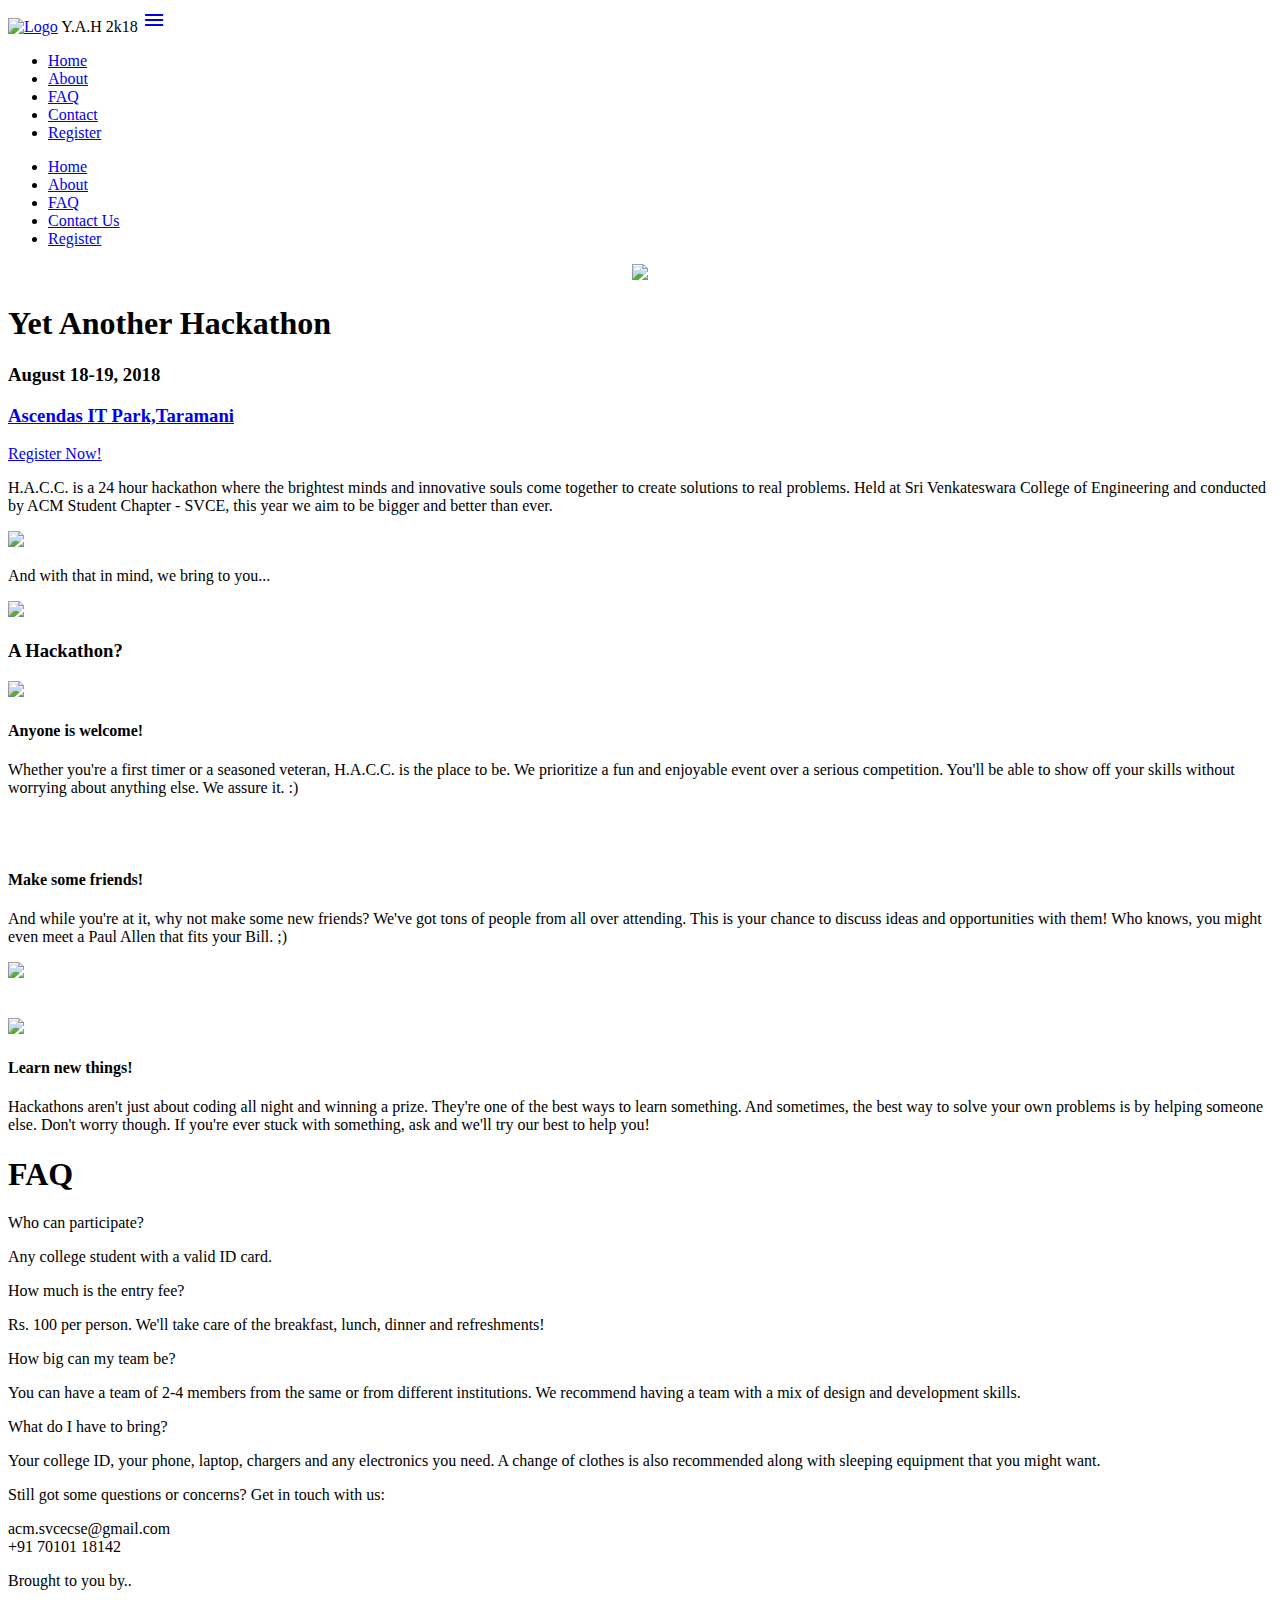
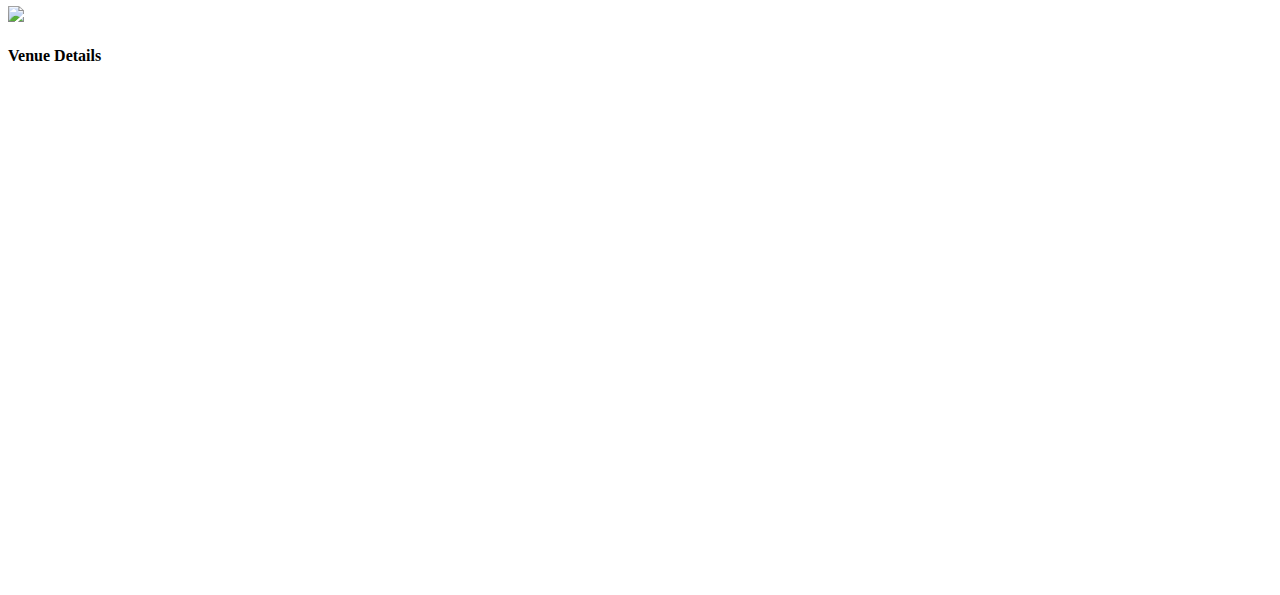
==== index.html @ 546ffbf3 "Add files via upload" ====
<!DOCTYPE html>
<html lang="en">
<head>
	<meta charset="utf-8">
	<meta name="viewport" content="width=device-width, initial-scale=1.0"/>
	<meta name="author" content="imhphari">
	<link rel="icon" type="image/ico" href="images/hack.jpg"/>
	<title>YAH! 2k18</title>
	<!-- Material Icons -->
    <link href="https://maxcdn.bootstrapcdn.com/font-awesome/4.7.0/css/font-awesome.min.css" rel="stylesheet">
	<link href="https://fonts.googleapis.com/icon?family=Material+Icons" rel="stylesheet">
	<!-- Compiled and minified CSS -->
	<link rel="stylesheet" href="https://cdnjs.cloudflare.com/ajax/libs/materialize/0.100.1/css/materialize.min.css">
	<link rel="stylesheet" href="https://cdnjs.cloudflare.com/ajax/libs/animate.css/3.5.2/animate.css" />
	<!-- Custom style -->
	<link href="css/main.css" rel="stylesheet">
</head>
<body>

	<!-- Navbar
    ================================================== -->

	<div class="navbar-fixed">
		<nav id="navbar" class="black">
			<div class="nav-wrapper">
				<a class="navbar-brand" href="#">
				<img src="images/hack1.jpg" class="responsive-img" alt="Logo" style="width:70px; height: 64px;" ></a>
				<a class="center nexaRust brand-logo white-text text-darken-2">Y.A.H 2k18</a>
				<a href="#" data-activates="mobile-demo" class="button-collapse"><i class="material-icons blue-text">menu</i></a>
				<ul id="nav-mobile" class="right hide-on-med-and-down">
					<li><a href="#home" class="white-text text-darken-2 waves-effect waves-light nav-special-effect scroll-nav">Home</a></li>
					<li><a href="#about" class="white-text text-darken-2 waves-effect waves-light nav-special-effect scroll-nav">About</a></li>
					<li><a href="#faq" class="white-text text-darken-2 waves-effect waves-light nav-special-effect scroll-nav">FAQ</a></li>
					<li><a href="#contact" class="white-text text-darken-2 waves-effect waves-light nav-special-effect scroll-nav">Contact</a></li>
					<li><a href="register.html" class="white-text text-darken-2 waves-effect waves-light nav-special-effect">Register</a></li>
				</ul>
			</div>
		</nav>
	</div>
	<ul class="side-nav" id="mobile-demo">
		<li><a href="#home" class="black-text text-darken-2 scroll-nav">Home</a></li>
		<li><a href="#about" class="black-text text-darken-2 scroll-nav">About</a></li>
		<li><a href="#faq" class="black-text text-darken-2 scroll-nav">FAQ</a></li>
		<li><a href="#contact" class="black-text text-darken-2 scroll-nav">Contact Us</a></li>
		<li><a href="register.html" class="black-text text-darken-2">Register</a></li>
	</ul>
	<div class="container center-align" id="home">
		<div class="intro">
			<center><img src="images/hack.jpg" class="responsive-img"> </center>
			<h1 class=" nexaRust">Yet Another Hackathon</h1>
			<h3 class="dates goodDog">August 18<span class="defaultFont">-</span>19, 2018</h3>
			<h3 class="location goodDog"><a href="https://goo.gl/maps/7ZZ1eW3LG922" target="_blank">Ascendas IT Park,Taramani</a></h3>
		</div>
		<div class="home">
			<a class="waves-effect waves-light btn blue white-text toRegister" href="register.html">Register Now!</a>
			<p class="flow-text left-align home-text">
				H.A.C.C. is a 24 hour hackathon where the brightest minds and innovative souls come together to create solutions to real problems. Held at Sri Venkateswara College of Engineering and conducted by ACM Student Chapter - SVCE, this year we aim to be bigger and better than ever.
			</p>
			<img src="images/peoples.jpg" class="responsive-img"/>
			<p class="flow-text left-align home-text">
				And with that in mind, we bring to you...
			</p>
			<img src="images/info.png" class="responsive-img"/>
		</div>
		<div class="about" id="about">
			<h3>A Hackathon?</h3>
			<div class="row">
				<div class="col s12 m6">
					<img src="images/noob.jpg" class="responsive-img multi-shadow"/>
				</div>
				<div class="col s12 m6">
					<h4>Anyone is welcome!</h4>
					<p class="flow-text left-align">
						Whether you're a first timer or a seasoned veteran, H.A.C.C. is the place to be. We prioritize a fun and enjoyable event over a serious competition. You'll be able to show off your skills without worrying about anything else. We assure it. :)
					</p>
				</div>
			</div>
			<br /><br />
			<div class="row">
				<div class="col s12 m6">
					<h4>Make some friends!</h4>
					<p class="flow-text left-align">
						And while you're at it, why not make some new friends? We've got tons of people from all over attending. This is your chance to discuss ideas and opportunities with them! Who knows, you might even meet a Paul Allen that fits your Bill. ;)
					</p>
				</div>
				<div class="col s12 m6">
					<img src="images/friends.jpg" class="responsive-img multi-shadow"/>
				</div>
			</div>
			<br /><br />
			<div class="row">
				<div class="col s12 m6">
					<img src="images/learn.jpg" class="responsive-img multi-shadow"/>
				</div>
				<div class="col s12 m6">
					<h4>Learn new things!</h4>
					<p class="flow-text left-align">
						Hackathons aren't just about coding all night and winning a prize. They're one of the best ways to learn something. And sometimes, the best way to solve your own problems is by helping someone else. Don't worry though. If you're ever stuck with something, ask and we'll try our best to help you!
					</p>
				</div>
			</div>
		</div>
		





		<div class="faq" id="faq">
			<div class="row">
				<h1>FAQ</h1>
				<div class="row">
					<div class="col s12 m6">
						<div class="card darkBlue">
							<div class="card-content white-text">
								<span class="card-title">Who can participate?</span>
								<p>Any college student with a valid ID card.</p>
							</div>
						</div>
					</div>
					<div class="col s12 m6">
						<div class="card lightBlue">
							<div class="card-content white-text">
								<span class="card-title">How much is the entry fee?</span>
								<p>Rs. 100 per person. We'll take care of the breakfast, lunch, dinner and refreshments!</p>
							</div>
						</div>
					</div>
				</div>
				<div class="row">
					<div class="col s12 m6">
						<div class="card lightBlue">
							<div class="card-content white-text">
								<span class="card-title">How big can my team be?</span>
								<p>You can have a team of 2-4 members from the same or from different institutions. We recommend having a team with a mix of design and development skills.</p>
							</div>
						</div>
					</div>
					<div class="col s12 m6">
						<div class="card darkBlue">
							<div class="card-content white-text">
								<span class="card-title">What do I have to bring?</span>
								<p>Your college ID, your phone, laptop, chargers and any electronics you need. A change of clothes is also recommended along with sleeping equipment that you might want.</p>
							</div>
						</div>
					</div>
				</div>
			</div>
		</div>
		<div class="contact" id="contact">
			<div class="row">
				<p class="flow-text">
					Still got some questions or concerns? Get in touch with us:
				</p>
				<p class="flow-text">
					<span class="email-id">acm.svcecse@gmail.com</span><br />
					<span class="phone-number">+91 70101 18142 </span>
				</p>
			</div>
		</div>
		<div class="footer" id="footer">
			<div class="row">
				<p class="flow-text">
					Brought to you by..
				</p>
				<a href="https://svce.acm.org"><img src="images/acm.png" class="responsive-img acmLogo" /></a>
			</div>
		</div>
	</div>
	<h4 style="width=70%">Venue Details</h4>
<center><div id="map" style="width:70%;height:500px"></div></center>

<script>
function myMap() {
  var mapCanvas = document.getElementById("map");
  var myCenter = new google.maps.LatLng(12.9857604,80.245865); 
  var mapOptions = {center: myCenter, zoom:18};
  var map = new google.maps.Map(mapCanvas,mapOptions);
  var marker = new google.maps.Marker({
    position: myCenter,
    animation: google.maps.Animation.BOUNCE
  });
  marker.setMap(map);
}
</script>

<script src="https://maps.googleapis.com/maps/api/js?key=AIzaSyAhCyGB5aaSqMXA1NeKYJOHaezo2jbf49U&callback=myMap"></script>
	<!-- core JavaScript
    ================================================== -->
    <!-- Placed at the end of the document so the pages load faster -->
	<!-- Compiled and minified JQuery -->
	<script src="https://code.jquery.com/jquery-3.2.1.min.js"
			integrity="sha256-hwg4gsxgFZhOsEEamdOYGBf13FyQuiTwlAQgxVSNgt4="
			crossorigin="anonymous"></script>
    <!-- Compiled and minified JavaScript -->
    <script src="https://cdnjs.cloudflare.com/ajax/libs/materialize/0.100.1/js/materialize.min.js"></script>
	<!-- Custom scripts -->
    <script src="scripts/scripts.js"></script>

    <!--
    ================================================== -->
	</body>
</html>
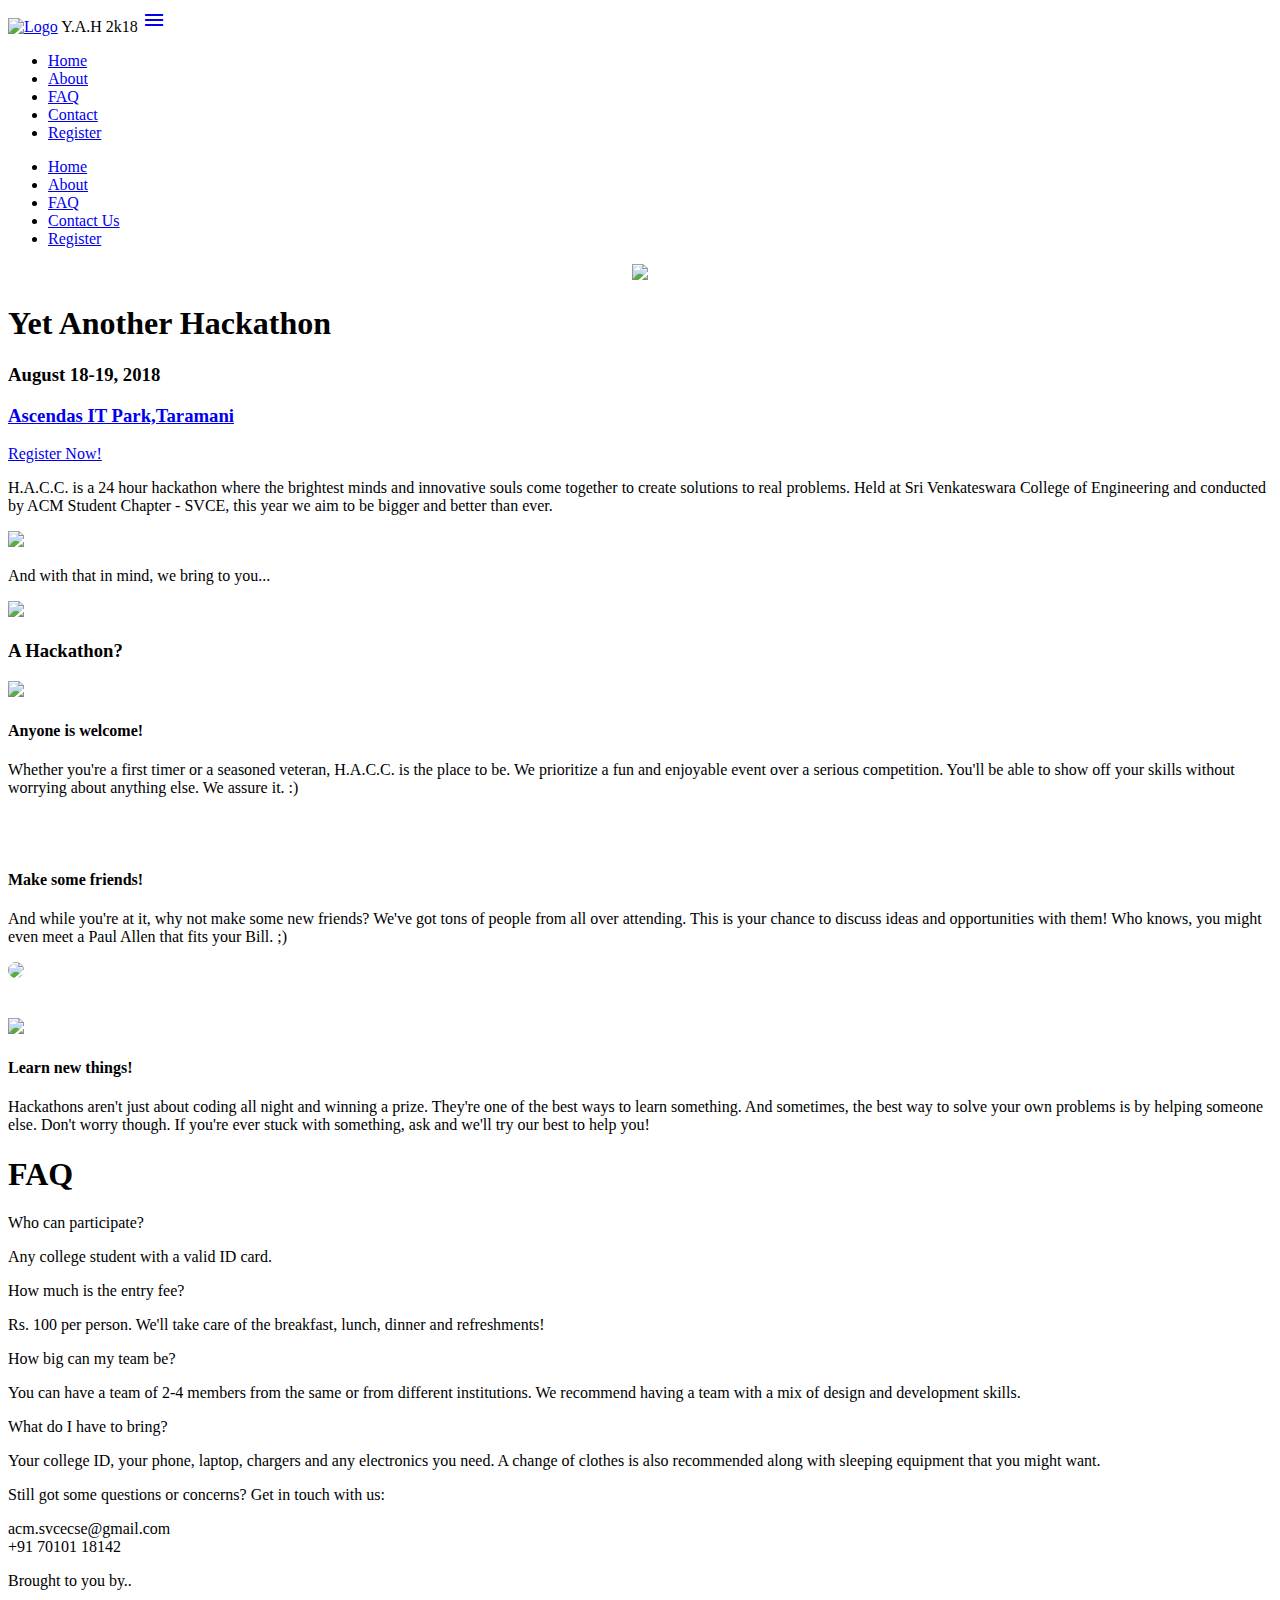
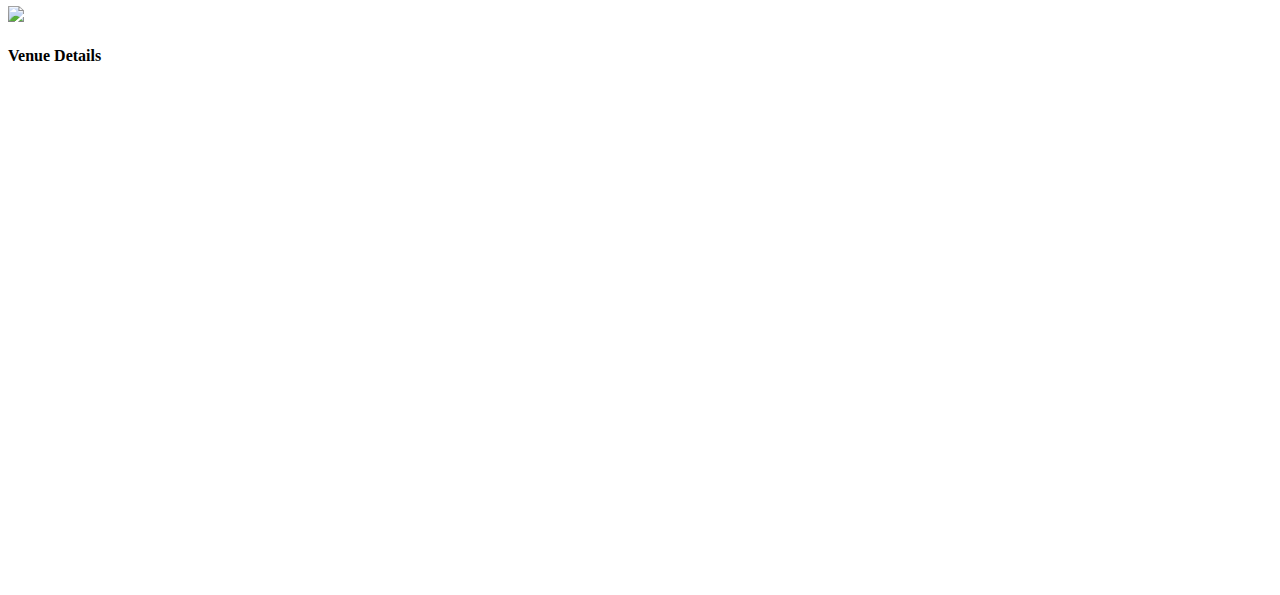
==== commit 716dda79: "Add files via upload" ====
--- a/index.html
+++ b/index.html
@@ -66,7 +66,7 @@
 			<h3>A Hackathon?</h3>
 			<div class="row">
 				<div class="col s12 m6">
-					<img src="images/noob.jpg" class="responsive-img multi-shadow"/>
+					<img src="images/jack.jpg" class="responsive-img multi-shadow"/>
 				</div>
 				<div class="col s12 m6">
 					<h4>Anyone is welcome!</h4>
@@ -84,7 +84,7 @@
 					</p>
 				</div>
 				<div class="col s12 m6">
-					<img src="images/friends.jpg" class="responsive-img multi-shadow"/>
+					<img src="images/tenor.gif" style=" border-radius: 149px" class="responsive-img multi-shadow"/>
 				</div>
 			</div>
 			<br /><br />
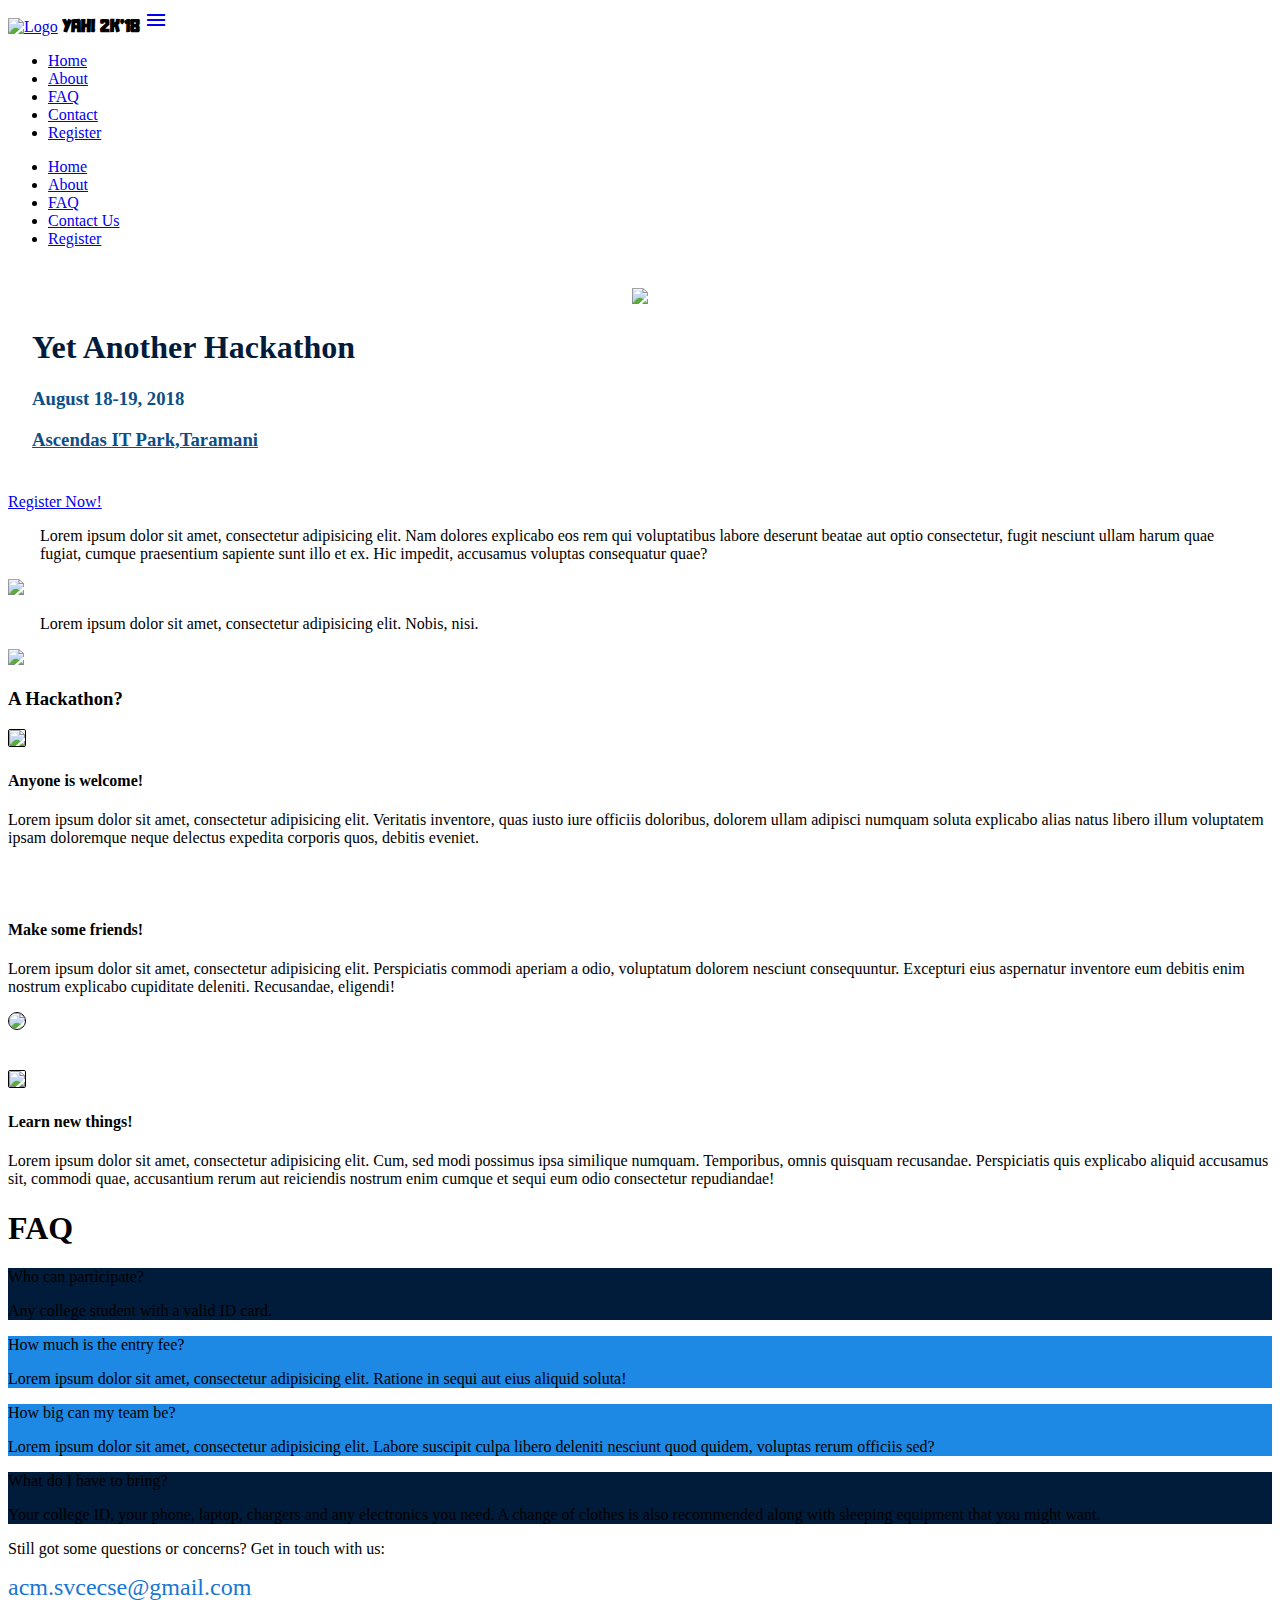
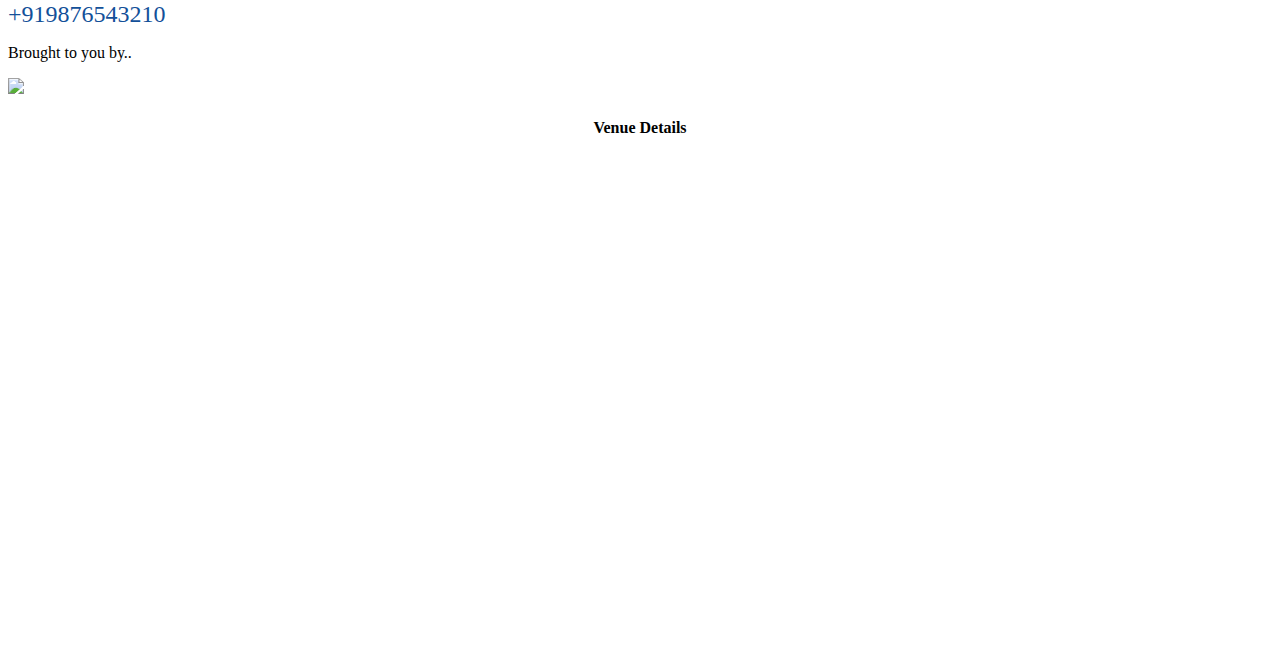
==== commit 58478388: "lorem ipsum & register page" ====
--- a/index.html
+++ b/index.html
@@ -24,8 +24,8 @@
 		<nav id="navbar" class="black">
 			<div class="nav-wrapper">
 				<a class="navbar-brand" href="#">
-				<img src="images/hack1.jpg" class="responsive-img" alt="Logo" style="width:70px; height: 64px;" ></a>
-				<a class="center nexaRust brand-logo white-text text-darken-2">Y.A.H 2k18</a>
+				<img src="images/hack.jpg" class="responsive-img" alt="Logo" style="width:70px; height: 64px;" ></a>
+				<a class="center adumu brand-logo white-text text-darken-2">YAH! 2K&#8217;18</a>
 				<a href="#" data-activates="mobile-demo" class="button-collapse"><i class="material-icons blue-text">menu</i></a>
 				<ul id="nav-mobile" class="right hide-on-med-and-down">
 					<li><a href="#home" class="white-text text-darken-2 waves-effect waves-light nav-special-effect scroll-nav">Home</a></li>
@@ -54,11 +54,11 @@
 		<div class="home">
 			<a class="waves-effect waves-light btn blue white-text toRegister" href="register.html">Register Now!</a>
 			<p class="flow-text left-align home-text">
-				H.A.C.C. is a 24 hour hackathon where the brightest minds and innovative souls come together to create solutions to real problems. Held at Sri Venkateswara College of Engineering and conducted by ACM Student Chapter - SVCE, this year we aim to be bigger and better than ever.
+				Lorem ipsum dolor sit amet, consectetur adipisicing elit. Nam dolores explicabo eos rem qui voluptatibus labore deserunt beatae aut optio consectetur, fugit nesciunt ullam harum quae fugiat, cumque praesentium sapiente sunt illo et ex. Hic impedit, accusamus voluptas consequatur quae?
 			</p>
 			<img src="images/peoples.jpg" class="responsive-img"/>
 			<p class="flow-text left-align home-text">
-				And with that in mind, we bring to you...
+				Lorem ipsum dolor sit amet, consectetur adipisicing elit. Nobis, nisi.
 			</p>
 			<img src="images/info.png" class="responsive-img"/>
 		</div>
@@ -71,7 +71,7 @@
 				<div class="col s12 m6">
 					<h4>Anyone is welcome!</h4>
 					<p class="flow-text left-align">
-						Whether you're a first timer or a seasoned veteran, H.A.C.C. is the place to be. We prioritize a fun and enjoyable event over a serious competition. You'll be able to show off your skills without worrying about anything else. We assure it. :)
+						Lorem ipsum dolor sit amet, consectetur adipisicing elit. Veritatis inventore, quas iusto iure officiis doloribus, dolorem ullam adipisci numquam soluta explicabo alias natus libero illum voluptatem ipsam doloremque neque delectus expedita corporis quos, debitis eveniet.
 					</p>
 				</div>
 			</div>
@@ -80,7 +80,7 @@
 				<div class="col s12 m6">
 					<h4>Make some friends!</h4>
 					<p class="flow-text left-align">
-						And while you're at it, why not make some new friends? We've got tons of people from all over attending. This is your chance to discuss ideas and opportunities with them! Who knows, you might even meet a Paul Allen that fits your Bill. ;)
+						Lorem ipsum dolor sit amet, consectetur adipisicing elit. Perspiciatis commodi aperiam a odio, voluptatum dolorem nesciunt consequuntur. Excepturi eius aspernatur inventore eum debitis enim nostrum explicabo cupiditate deleniti. Recusandae, eligendi!
 					</p>
 				</div>
 				<div class="col s12 m6">
@@ -95,7 +95,7 @@
 				<div class="col s12 m6">
 					<h4>Learn new things!</h4>
 					<p class="flow-text left-align">
-						Hackathons aren't just about coding all night and winning a prize. They're one of the best ways to learn something. And sometimes, the best way to solve your own problems is by helping someone else. Don't worry though. If you're ever stuck with something, ask and we'll try our best to help you!
+						Lorem ipsum dolor sit amet, consectetur adipisicing elit. Cum, sed modi possimus ipsa similique numquam. Temporibus, omnis quisquam recusandae. Perspiciatis quis explicabo aliquid accusamus sit, commodi quae, accusantium rerum aut reiciendis nostrum enim cumque et sequi eum odio consectetur repudiandae!
 					</p>
 				</div>
 			</div>
@@ -122,7 +122,7 @@
 						<div class="card lightBlue">
 							<div class="card-content white-text">
 								<span class="card-title">How much is the entry fee?</span>
-								<p>Rs. 100 per person. We'll take care of the breakfast, lunch, dinner and refreshments!</p>
+								<p>Lorem ipsum dolor sit amet, consectetur adipisicing elit. Ratione in sequi aut eius aliquid soluta!</p>
 							</div>
 						</div>
 					</div>
@@ -132,7 +132,7 @@
 						<div class="card lightBlue">
 							<div class="card-content white-text">
 								<span class="card-title">How big can my team be?</span>
-								<p>You can have a team of 2-4 members from the same or from different institutions. We recommend having a team with a mix of design and development skills.</p>
+								<p>Lorem ipsum dolor sit amet, consectetur adipisicing elit. Labore suscipit culpa libero deleniti nesciunt quod quidem, voluptas rerum officiis sed?</p>
 							</div>
 						</div>
 					</div>
@@ -154,7 +154,7 @@
 				</p>
 				<p class="flow-text">
 					<span class="email-id">acm.svcecse@gmail.com</span><br />
-					<span class="phone-number">+91 70101 18142 </span>
+					<span class="phone-number">+919876543210</span>
 				</p>
 			</div>
 		</div>
@@ -167,7 +167,7 @@
 			</div>
 		</div>
 	</div>
-	<h4 style="width=70%">Venue Details</h4>
+	<h4 style="width=70%;text-align: center;">Venue Details</h4>
 <center><div id="map" style="width:70%;height:500px"></div></center>
 
 <script>
--- a/css/main.css
+++ b/css/main.css
@@ -0,0 +1,178 @@
+/* COLOR REFERENCES 
+Green: #3EB030;
+Blue: #33B6F2;
+Red: #FE5F63;
+Yellow: #F2F264;
+*/
+
+/*Colors*/
+
+.lightBlue {
+	background-color: #1E88E5;
+}
+
+.darkBlue {
+	background-color: #001C3A;
+}
+
+/*Fonts*/
+@font-face
+{
+    font-family: NexaRustSans;
+    src: url('fonts/NexaRustSans-Black.otf');
+    NexaRustScriptL-0.otf
+}
+
+@font-face
+{
+    font-family: GoodDog;
+    src: url('fonts/GoodDog.otf');
+}
+
+@font-face {
+    font-family: adumu;
+    src: url('fonts/Adumu.ttf');
+}
+
+.defaultFont {
+    font-family: 'Roboto';
+}
+
+.nexaRust {
+    font-family: 'NexaRustSans';
+    color: #001C3A;
+}
+
+.goodDog {
+    font-family: 'GoodDog';
+    color: #0D4E85;
+}
+
+.adumu {
+    font-family: adumu;
+    color: black;
+}
+
+/*Navbar*/
+.brand-logo {
+    font-weight: bold;
+}
+
+.nav-special-effect:hover {
+    background-color: #1976D2;
+    color: white !important;
+    text-decoration: underline;
+    border-radius: 25%;
+}
+
+#navbar {
+    box-shadow: none;
+}
+
+/*Text CSS*/
+
+.intro {
+    padding: 1.5em;
+}
+
+.home-text {
+    padding: 0 2rem;
+}
+
+.title {
+    font-size: 10em;
+}
+
+.email-id {
+    color: #1976D2;
+    font-size: 1.5em;
+}
+
+.phone-number {
+    color: #135099;
+    font-size: 1.5em;
+}
+
+.location a{
+    color: #0D4E85 !important;
+}
+
+/*Body*/
+
+body {
+    background: white;
+}
+
+/*Images*/
+.multi-shadow {
+    border: 1px solid black;
+    border-radius: 10%;
+}
+
+.acmLogo {
+    width: 20%;
+}
+
+/*Registration Page*/
+.input-field input:focus {
+    border-bottom: 1px solid #1976D2 !important;
+    box-shadow: 0 1px 0 0 #1976D2 !important;
+}
+
+.input-field input:focus + label {
+    color: #1976D2 !important;
+}
+
+.input-field .prefix {
+    width: auto;
+    font-size: 2.5rem;
+}
+
+.background-icon {
+    background: #1976D2;
+    text-align: center;
+    padding: 2px;
+}
+
+/*Mobile*/
+@media screen and (max-width: 720px){
+    .title {
+        font-size: 9em;
+    }
+}
+
+@media screen and (max-width: 640px){
+    .title {
+        font-size: 8em;
+    }
+}
+
+@media screen and (max-width: 580px){
+    nav .brand-logo {
+        font-size: 1.3em;
+    }
+    .title {
+        font-size: 7em;
+    }
+    .acmLogo {
+        width: 50%;
+    }
+}
+
+@media screen and (max-width: 480px){
+    .title {
+        font-size: 5em;
+    }
+    .acmLogo {
+        width: 50%;
+    }
+}
+
+@media screen and (max-width: 360px){
+    .title {
+        font-size: 3.5em;
+    }
+    .nexaScript {
+        font-size: 2.5em;
+    }
+}
